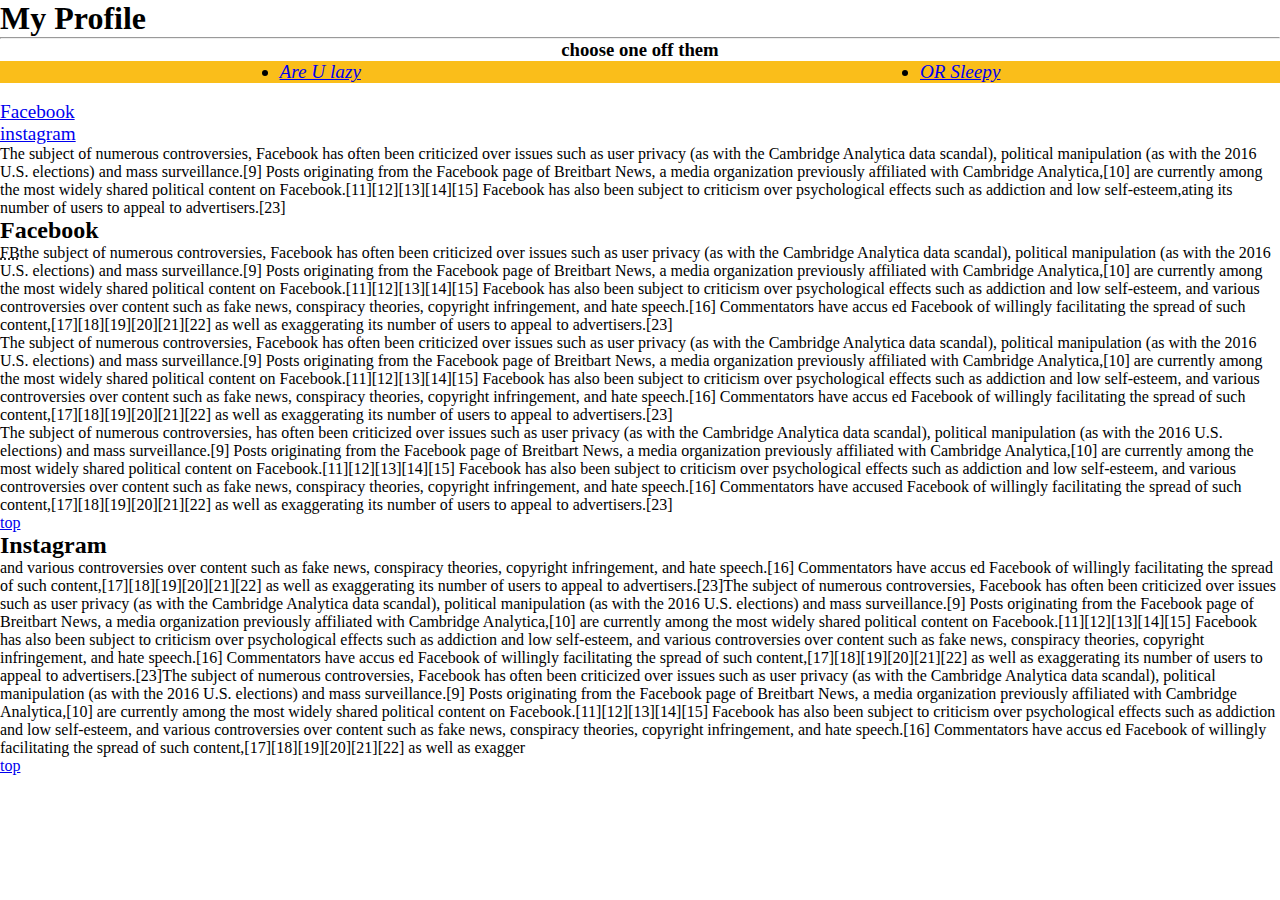
==== index.html @ ebfb2e6e "Add files via upload" ====
<!DOCTYPE html>
<html lang="en">
<head>
        <meta charset="UTF-8">
       <title>my work space</title>
          <link rel="icon" href="elephant_icon_126254.png">     
       <link rel="stylesheet" href="stylesheet.css">
    </head>
    <body>
   <h1>My Profile</h1>
   <!--why was life so diffcult--> <hr>
   <div><nav class="navbar1">
           <h3><center>choose one off them</center></h3>     
   <ul> <li><a href="lagy.html"> Are U lazy</a></li>
           <li><a href="sleeping.html">OR Sleepy</a></li>
   </ul>
   </nav></div>
              <br>
<div class="subtopice">
   <li><a href="#facebook">Facebook</a></li>
   <li><a href="#instagram">instagram</a></li>
</div>

<p>The subject of numerous controversies, Facebook has often been criticized over issues such as user privacy (as with the Cambridge Analytica data scandal), political manipulation (as with the 2016 U.S. elections) and mass surveillance.[9] Posts originating from the Facebook page of Breitbart News, a media organization previously affiliated with Cambridge Analytica,[10] are currently among the most widely shared political content on Facebook.[11][12][13][14][15] Facebook has also been subject to criticism over psychological effects such as addiction and low self-esteem,ating its number of users to appeal to advertisers.[23]</p>

   <h2><a name="facebook">Facebook</a></h2>
   <p><abbr title="facebook">FB</abbr>the subject of numerous controversies, Facebook has often been criticized over issues such as user privacy (as with the Cambridge Analytica data scandal), political manipulation (as with the 2016 U.S. elections) and mass surveillance.[9] Posts originating from the Facebook page of Breitbart News, a media organization previously affiliated with Cambridge Analytica,[10] are currently among the most widely shared political content on Facebook.[11][12][13][14][15] Facebook has also been subject to criticism over psychological effects such as addiction and low self-esteem, and various controversies over content such as fake news, conspiracy theories, copyright infringement, and hate speech.[16] Commentators have accus ed Facebook of willingly facilitating the spread of such content,[17][18][19][20][21][22] as well as exaggerating its number of users to appeal to advertisers.[23]</p>
   <p>The subject of numerous controversies, Facebook has often been criticized over issues such as user privacy (as with the Cambridge Analytica data scandal), political manipulation (as with the 2016 U.S. elections) and mass surveillance.[9] Posts originating from the Facebook page of Breitbart News, a media organization previously affiliated with Cambridge Analytica,[10] are currently among the most widely shared political content on Facebook.[11][12][13][14][15] Facebook has also been subject to criticism over psychological effects such as addiction and low self-esteem, and various controversies over content such as fake news, conspiracy theories, copyright infringement, and hate speech.[16] Commentators have accus ed Facebook of willingly facilitating the spread of such content,[17][18][19][20][21][22] as well as exaggerating its number of users to appeal to advertisers.[23]</p>
   <p>The subject of numerous controversies, has often been criticized over issues such as user privacy (as with the Cambridge Analytica data scandal), political manipulation (as with the 2016 U.S. elections) and mass surveillance.[9] Posts originating from the Facebook page of Breitbart News, a media organization previously affiliated with Cambridge Analytica,[10] are currently among the most widely shared political content on Facebook.[11][12][13][14][15] Facebook has also been subject to criticism over psychological effects such as addiction and low self-esteem, and various controversies over content such as fake news, conspiracy theories, copyright infringement, and hate speech.[16] Commentators have accused Facebook of willingly facilitating the spread of such content,[17][18][19][20][21][22] as well as exaggerating its number of users to appeal to advertisers.[23]</p>   
<a href="index.html">top</a>
   <h2><a name="instagram">Instagram</a></h2>
   <p> and various controversies over content such as fake news, conspiracy theories, copyright infringement, and hate speech.[16] Commentators have accus ed Facebook of willingly facilitating the spread of such content,[17][18][19][20][21][22] as well as exaggerating its number of users to appeal to advertisers.[23]The subject of numerous controversies, Facebook has often been criticized over issues such as user privacy (as with the Cambridge Analytica data scandal), political manipulation (as with the 2016 U.S. elections) and mass surveillance.[9] Posts originating from the Facebook page of Breitbart News, a media organization previously affiliated with Cambridge Analytica,[10] are currently among the most widely shared political content on Facebook.[11][12][13][14][15] Facebook has also been subject to criticism over psychological effects such as addiction and low self-esteem, and various controversies over content such as fake news, conspiracy theories, copyright infringement, and hate speech.[16] Commentators have accus ed Facebook of willingly facilitating the spread of such content,[17][18][19][20][21][22] as well as exaggerating its number of users to appeal to advertisers.[23]The subject of numerous controversies, Facebook has often been criticized over issues such as user privacy (as with the Cambridge Analytica data scandal), political manipulation (as with the 2016 U.S. elections) and mass surveillance.[9] Posts originating from the Facebook page of Breitbart News, a media organization previously affiliated with Cambridge Analytica,[10] are currently among the most widely shared political content on Facebook.[11][12][13][14][15] Facebook has also been subject to criticism over psychological effects such as addiction and low self-esteem, and various controversies over content such as fake news, conspiracy theories, copyright infringement, and hate speech.[16] Commentators have accus ed Facebook of willingly facilitating the spread of such content,[17][18][19][20][21][22] as well as exagger</p>
<a href="index.html">top</a>
</body>
</html>
---- stylesheet.css ----
* {
     margin: 0;
     padding: 0;
     box-sizing: border-box;
 }
 html,body{
height: 100%;
 }
.container{
    background: rgb(20,20,20);
width: 80%;
height: 80%;
margin: auto;
position: relative;
}
 .box1,.box2,.box3,.box4{
    width: 20%;
    height:30%;
}
.box1{
    background: rgb(250, 34, 31);
    flex-direction: column;
    align-items: center;
    justify-content: center;
}
.box2{
    position: absolute;
    background: rgb(0, 255, 68);
    bottom: 0%;
    transform: translate(-50,-50);
}
.box3{
   position: absolute;
   top: 0rem;
   right: 0rem;
    background : rgb(12, 44, 252);
}
.box4{
    background-color: rgb(254, 238, 9);
      position: absolute;
      bottom: 0rem;
      right:0rem;
}
nav ul {
    background-color:hwb(44 10% 2%);
    display: flex;
    justify-content: space-around;
    font-style: italic;font-size: larger;
}
.subtopice{
    font-size: larger;
}
.halfimg{
min-height: 90vh;
background-image: url(/wpaper\ 1.jpg);
background-size: cover;

}
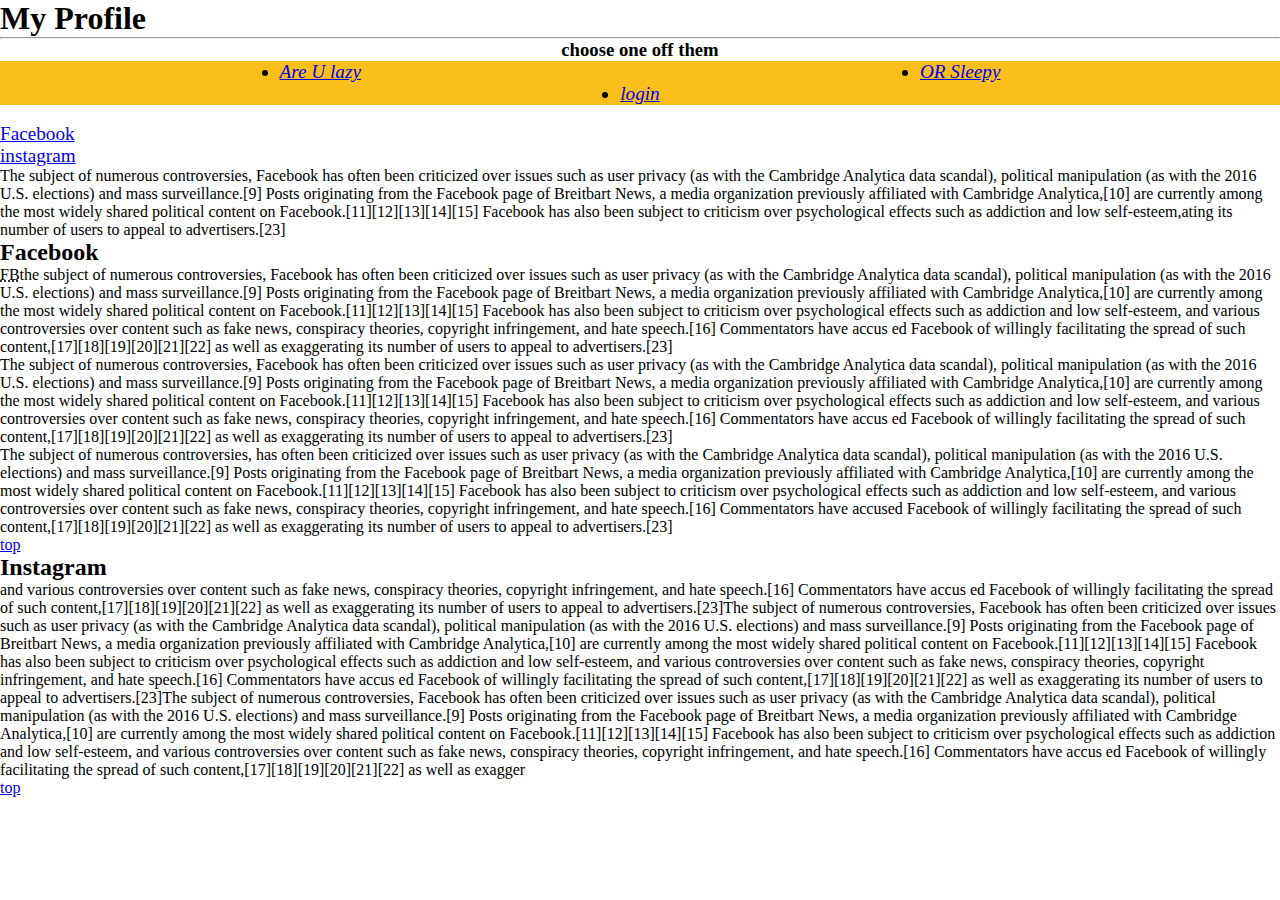
==== commit 85f679d0: "Update index.html" ====
--- a/index.html
+++ b/index.html
@@ -14,6 +14,7 @@
    <ul> <li><a href="lagy.html"> Are U lazy</a></li>
            <li><a href="sleeping.html">OR Sleepy</a></li>
    </ul>
+<ul><li><a href="loginpage.html">login</a></li></ul>
    </nav></div>
               <br>
 <div class="subtopice">
@@ -32,4 +33,4 @@
    <p> and various controversies over content such as fake news, conspiracy theories, copyright infringement, and hate speech.[16] Commentators have accus ed Facebook of willingly facilitating the spread of such content,[17][18][19][20][21][22] as well as exaggerating its number of users to appeal to advertisers.[23]The subject of numerous controversies, Facebook has often been criticized over issues such as user privacy (as with the Cambridge Analytica data scandal), political manipulation (as with the 2016 U.S. elections) and mass surveillance.[9] Posts originating from the Facebook page of Breitbart News, a media organization previously affiliated with Cambridge Analytica,[10] are currently among the most widely shared political content on Facebook.[11][12][13][14][15] Facebook has also been subject to criticism over psychological effects such as addiction and low self-esteem, and various controversies over content such as fake news, conspiracy theories, copyright infringement, and hate speech.[16] Commentators have accus ed Facebook of willingly facilitating the spread of such content,[17][18][19][20][21][22] as well as exaggerating its number of users to appeal to advertisers.[23]The subject of numerous controversies, Facebook has often been criticized over issues such as user privacy (as with the Cambridge Analytica data scandal), political manipulation (as with the 2016 U.S. elections) and mass surveillance.[9] Posts originating from the Facebook page of Breitbart News, a media organization previously affiliated with Cambridge Analytica,[10] are currently among the most widely shared political content on Facebook.[11][12][13][14][15] Facebook has also been subject to criticism over psychological effects such as addiction and low self-esteem, and various controversies over content such as fake news, conspiracy theories, copyright infringement, and hate speech.[16] Commentators have accus ed Facebook of willingly facilitating the spread of such content,[17][18][19][20][21][22] as well as exagger</p>
 <a href="index.html">top</a>
 </body>
-</html>+</html>
--- a/stylesheet.css
+++ b/stylesheet.css
@@ -30,6 +30,7 @@
     transform: translate(-50,-50);
 }
 .box3{
+    
    position: absolute;
    top: 0rem;
    right: 0rem;
@@ -54,5 +55,7 @@
 min-height: 90vh;
 background-image: url(/wpaper\ 1.jpg);
 background-size: cover;
-
-}+}
+.sleep{
+     background-color: rgb(20,20,20);
+}
